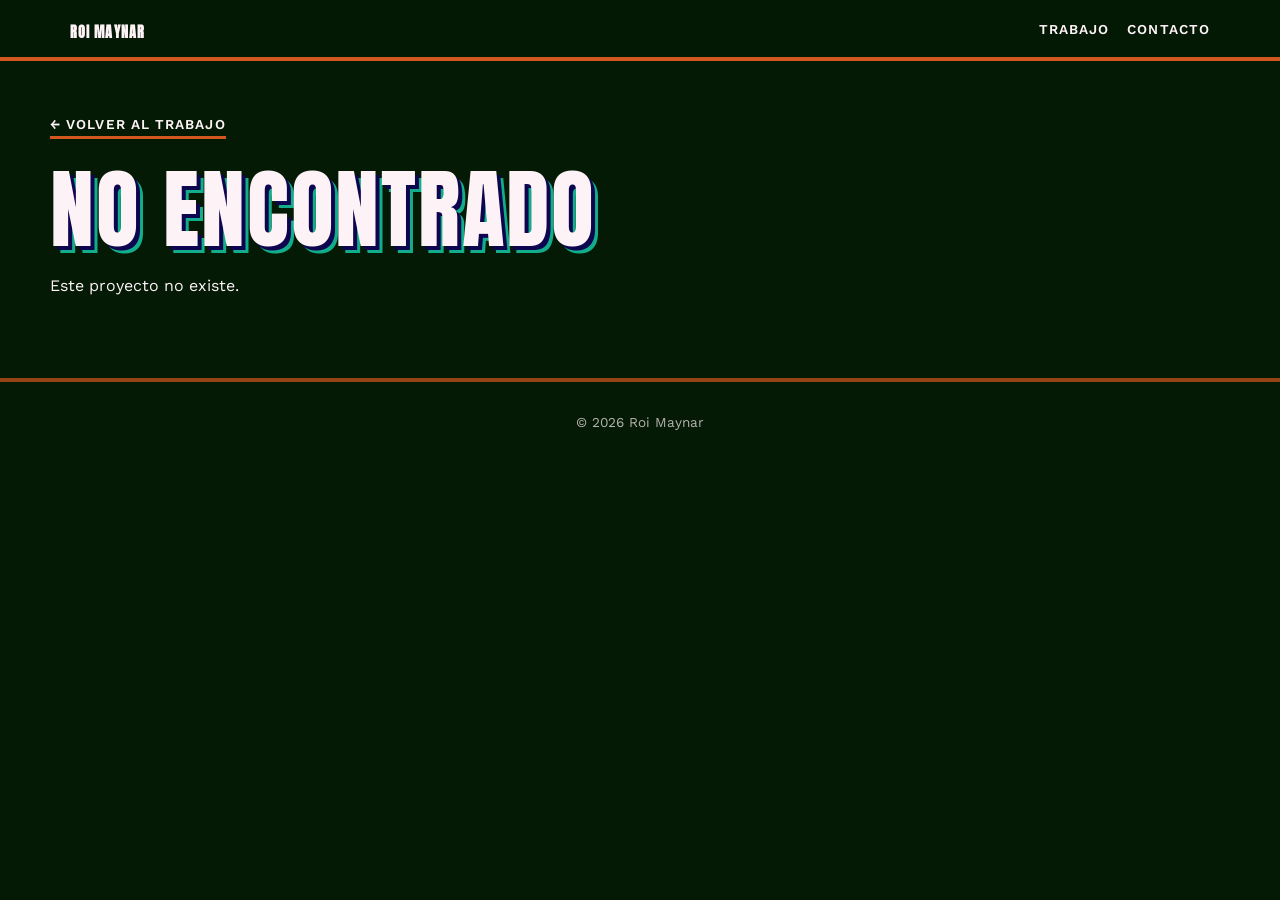
==== proyecto.html @ 7c168120 "Add files via upload" ====
<!DOCTYPE html>
<html lang="es">
<head>
<meta charset="utf-8">
<meta name="viewport" content="width=device-width, initial-scale=1">
<title>Proyecto · Roi Maynar</title>
<link rel="preconnect" href="https://fonts.googleapis.com">
<link rel="preconnect" href="https://fonts.gstatic.com" crossorigin>
<link href="https://fonts.googleapis.com/css2?family=Anton&family=Work+Sans:wght@400;600&display=swap" rel="stylesheet">
<link rel="stylesheet" href="style.css">
</head>
<body>

<nav><div class="wrap">
  <b><a href="index.html" style="text-decoration:none">ROI MAYNAR</a></b>
  <ul>
    <li><a href="index.html#trabajo">Trabajo</a></li>
    <li><a href="index.html#contacto">Contacto</a></li>
  </ul>
</div></nav>

<main class="wrap proj" id="proj"></main>

<footer><div class="wrap">© <span id="yr"></span> Roi Maynar</div></footer>

<script src="projects.js"></script>
<script>
const id=new URLSearchParams(location.search).get('id');
const i=P.findIndex(p=>p.id===id), p=P[i], root=document.getElementById('proj');
document.getElementById('yr').textContent=new Date().getFullYear();
if(!p){
  root.innerHTML='<a class="back-link" href="index.html#trabajo">← Volver al trabajo</a><h1>No encontrado</h1><p>Este proyecto no existe.</p>';
}else{
  document.title=p.t+' · Roi Maynar';
  const prev=P[(i-1+P.length)%P.length], next=P[(i+1)%P.length];
  const gal=p.gallery&&p.gallery.length
    ? p.gallery.map(g=>`<figure><img src="${esc(g.src)}" alt="${esc(g.cap||p.t)}" loading="lazy">${g.cap?`<figcaption>${esc(g.cap)}</figcaption>`:''}</figure>`).join('')
    : [1,2].map(()=>`<figure><div class="ph"><div class="plate"><div class="wiz w-${p.c==='juegos'?'cfx':p.c}"></div></div></div><figcaption>Añade aquí tus imágenes (campo gallery en projects.js)</figcaption></figure>`).join('');
  root.innerHTML=`
    <a class="back-link" href="index.html#trabajo">← Volver al trabajo</a>
    <h1>${esc(p.t)}</h1>
    <ul class="meta"><li>${CATS[p.c]}</li><li>${p.y}</li><li>${esc(p.tools)}</li></ul>
    <p class="lead">${esc(p.intro||p.d)}</p>
    ${p.vimeo?`<div class="proj-video"><iframe src="https://player.vimeo.com/video/${esc(p.vimeo)}?title=0&byline=0&portrait=0" allow="fullscreen; picture-in-picture" allowfullscreen title="${esc(p.t)}"></iframe></div>`:''}
    <div class="proj-text">${(p.text||[]).map(t=>`<p>${esc(t)}</p>`).join('')}</div>
    <div class="gallery">${gal}</div>
    <div class="pager">
      <a class="btn" href="proyecto.html?id=${encodeURIComponent(prev.id)}">← ${esc(prev.t)}</a>
      <a class="btn" href="proyecto.html?id=${encodeURIComponent(next.id)}">${esc(next.t)} →</a>
    </div>`;
}
</script>
</body>
</html>
---- style.css ----
:root{
  --bg:#051a05; --paper:#fdf2f6; --orange:#d2581f; --teal:#12ad8a; --navy:#0e0550; --ink:#050505; --red:#ff2d55;
  --title:'Anton','Impact',sans-serif; --body:'Work Sans',system-ui,sans-serif;
}
*{box-sizing:border-box;margin:0}
html{scroll-behavior:smooth}
body{background:var(--bg);color:var(--paper);font:400 1rem/1.6 var(--body);min-height:100vh;position:relative}
body::before{content:"";position:fixed;inset:0;background:url(assets/back.png) center/420px;opacity:.16;z-index:-1}
a{color:inherit}
.wrap{max-width:1180px;margin:0 auto;padding:0 20px}
h1,h2,h3{font-family:var(--title);font-weight:400;letter-spacing:.02em;text-transform:uppercase;line-height:1}

/* intro video */
.intro{position:relative;height:100vh;height:100svh;background:#000;border-bottom:6px solid var(--orange);overflow:hidden}
.intro iframe{position:absolute;top:50%;left:50%;width:100vw;height:56.25vw;min-height:100%;min-width:177.78vh;transform:translate(-50%,-50%);border:0}
.intro .skip{position:absolute;left:50%;bottom:22px;transform:translateX(-50%);z-index:2;margin:0;cursor:pointer;font-size:1rem;padding:8px 18px}
.intro .skip:hover{transform:translateX(-50%) translateY(-2px)}

/* nav */
nav{position:sticky;top:0;z-index:10;background:rgba(5,26,5,.92);border-bottom:4px solid var(--orange);backdrop-filter:blur(6px)}
nav .wrap{display:flex;gap:18px;align-items:center;justify-content:space-between;padding-top:12px;padding-bottom:12px;flex-wrap:wrap}
nav b{font:1.4rem var(--title);letter-spacing:.04em}
nav ul{display:flex;gap:18px;list-style:none;padding:0}
nav a{text-decoration:none;font-weight:600;text-transform:uppercase;font-size:.85rem;letter-spacing:.08em}
nav a:hover{color:var(--teal)}

/* hero */
.hero{display:grid;grid-template-columns:1.2fr .8fr;gap:40px;align-items:center;padding:70px 0 60px}
.kicker{display:inline-block;background:var(--orange);color:var(--paper);padding:4px 12px;font-weight:600;text-transform:uppercase;letter-spacing:.1em;font-size:.8rem;margin-bottom:18px}
.hero h1{font-size:clamp(3.2rem,9vw,7rem);text-shadow:5px 5px 0 var(--navy),9px 9px 0 var(--teal)}
.hero p{max-width:34em;margin:22px 0 28px;font-size:1.1rem}
.btn{display:inline-block;background:var(--paper);color:var(--ink);padding:12px 22px;font:1.1rem var(--title);letter-spacing:.06em;text-decoration:none;text-transform:uppercase;border:3px solid var(--orange);box-shadow:5px 5px 0 var(--teal);transition:transform .15s,box-shadow .15s;margin-right:10px}
.btn:hover{transform:translate(-2px,-2px);box-shadow:8px 8px 0 var(--teal)}
.cover{width:min(100%,380px);justify-self:center;aspect-ratio:1465/2079;background:url(assets/cover.png) center/100% 100%;border-radius:14px;transform:rotate(3deg);box-shadow:0 20px 50px rgba(0,0,0,.6);transition:transform .3s}
.cover:hover{transform:rotate(-1deg) scale(1.03)}

section{padding:60px 0}
.sec-title{font-size:clamp(2.2rem,6vw,4rem);margin-bottom:10px;display:inline-block;background:var(--paper);color:var(--ink);padding:6px 16px;border-left:12px solid var(--orange)}
.sec-sub{margin:10px 0 28px;max-width:40em;opacity:.85}

/* wizards */
.wiz{width:100%;aspect-ratio:874/827;background:url(assets/wizards.png) no-repeat;background-size:200% 300%}
.w-cfx{background-position:0 0}.w-fx{background-position:100% 0}.w-3d{background-position:0 50%}.w-diseno{background-position:100% 50%}
.skills{display:grid;grid-template-columns:repeat(auto-fit,minmax(200px,1fr));gap:18px}
.skill{background:var(--paper);color:var(--ink);padding:16px;text-align:center;border:4px solid var(--orange);border-radius:6px;transition:transform .2s}
.skill:nth-child(2){border-color:var(--navy)}.skill:nth-child(3){border-color:var(--teal)}.skill:nth-child(4){border-color:var(--ink)}
.skill:hover{transform:translateY(-6px) rotate(-1deg)}
.skill .wiz{width:60%;margin:0 auto 6px}
.skill h3{font-size:1.6rem}
.skill p{font-size:.9rem;line-height:1.4;margin-top:6px}

/* filters */
.filters{display:flex;flex-wrap:wrap;gap:10px;margin-bottom:34px}
.chip{background:transparent;color:var(--paper);border:3px solid var(--paper);padding:6px 16px;font:1rem var(--title);letter-spacing:.06em;text-transform:uppercase;cursor:pointer}
.chip:hover{border-color:var(--teal)}
.chip[aria-pressed=true]{background:var(--orange);border-color:var(--orange)}

/* cards */
.grid{display:grid;grid-template-columns:repeat(auto-fill,minmax(260px,1fr));gap:30px}
.card{aspect-ratio:1465/2079;perspective:1200px;cursor:pointer;container-type:inline-size;position:relative}
.card:focus-visible{outline:4px solid var(--teal);outline-offset:6px}
.card.hide{display:none}
.inner{position:absolute;inset:0;transition:transform .7s cubic-bezier(.2,.8,.2,1);transform-style:preserve-3d}
.card:hover .inner{transform:translateY(-8px) rotate(-1deg)}
.card.flip .inner{transform:rotateY(180deg)}
.card.flip:hover .inner{transform:rotateY(180deg) translateY(-8px)}
.face{position:absolute;inset:0;backface-visibility:hidden;-webkit-backface-visibility:hidden;background-size:100% 100%;border-radius:3%;box-shadow:0 12px 30px rgba(0,0,0,.55)}
.front{background-image:url(assets/frame.png)}
.back{background-image:url(assets/back.png);transform:rotateY(180deg)}
.art{position:absolute;left:11%;top:16%;width:78%;height:54.5%;border-radius:50%;overflow:hidden;display:grid;place-items:center;background:#051a05 center/cover}
.plate{width:74%;aspect-ratio:1;border-radius:50%;background:var(--paper);display:grid;place-items:center}
.plate .wiz{width:86%}
.label{position:absolute;left:4%;top:78.2%;width:92%;height:19.5%;color:var(--ink);padding:2.2cqw 3cqw;display:flex;flex-direction:column;justify-content:center;gap:1cqw}
.label h3{font-size:8.2cqw;line-height:1}
.label span{font-weight:600;font-size:4.2cqw;text-transform:uppercase;letter-spacing:.08em}
.label .c-cfx{color:#111}.label .c-fx{color:var(--navy)}.label .c-3d{color:var(--orange)}.label .c-diseno{color:var(--teal)}.label .c-juegos{color:var(--red)}
.hint{position:absolute;right:5%;top:4%;width:11cqw;height:11cqw;border-radius:50%;background:var(--paper);color:var(--ink);display:grid;place-items:center;font:5cqw var(--title);opacity:.9}
.detail{position:absolute;left:23%;right:23%;top:31%;bottom:31%;display:flex;flex-direction:column;justify-content:center;gap:2.5cqw;text-align:center;font-size:4.4cqw;line-height:1.35}
.detail h3{font-size:7.5cqw;color:var(--orange);text-shadow:1px 1px 0 var(--navy)}
.detail small{font-size:3.7cqw;color:#8fe0cb;letter-spacing:.06em;text-transform:uppercase}
.detail a{align-self:center;background:var(--paper);color:var(--ink);padding:1.2cqw 4cqw;font:4.4cqw var(--title);text-decoration:none;text-transform:uppercase}

.tags{display:flex;flex-wrap:wrap;gap:8px;margin:14px 0 22px}
.tags li{list-style:none;background:var(--teal);color:var(--ink);padding:3px 12px;font-weight:600;font-size:.85rem;text-transform:uppercase}

/* contacto */
.contact{text-align:center}
.contact .links{display:flex;gap:16px;justify-content:center;flex-wrap:wrap;margin-top:26px}
footer{padding:30px 0 50px;text-align:center;opacity:.7;font-size:.85rem;border-top:4px solid var(--orange)}

@media(max-width:800px){
  .hero{grid-template-columns:1fr}
  .cover{max-width:300px}
  nav ul{gap:12px}
}
@media(prefers-reduced-motion:reduce){*{transition:none!important;scroll-behavior:auto!important}}

/* hero */
.hero .roles{display:flex;flex-wrap:wrap;gap:8px;list-style:none;padding:0;margin:0 0 6px}
.hero .roles li{background:var(--teal);color:var(--ink);padding:3px 12px;font-weight:600;font-size:.9rem;text-transform:uppercase;letter-spacing:.06em}

/* detalle de proyecto */
.proj{padding:50px 0 80px}
.back-link{display:inline-block;margin-bottom:26px;font-weight:600;text-transform:uppercase;letter-spacing:.08em;font-size:.85rem;text-decoration:none;border-bottom:3px solid var(--orange)}
.back-link:hover{color:var(--teal)}
.proj h1{font-size:clamp(2.6rem,8vw,5.5rem);text-shadow:4px 4px 0 var(--navy),7px 7px 0 var(--teal);margin-bottom:20px}
.meta{display:flex;flex-wrap:wrap;gap:8px;margin-bottom:30px;list-style:none;padding:0}
.meta li{background:var(--paper);color:var(--ink);padding:3px 12px;font-weight:600;font-size:.85rem;text-transform:uppercase;border-left:6px solid var(--orange)}
.lead{font-size:1.25rem;max-width:34em;margin-bottom:26px}
.proj-text p{max-width:44em;margin-bottom:16px}
.proj-video{aspect-ratio:16/9;margin:34px 0;border:4px solid var(--orange);box-shadow:8px 8px 0 var(--teal);background:#000}
.proj-video iframe{width:100%;height:100%;border:0;display:block}
.gallery{display:grid;grid-template-columns:repeat(auto-fit,minmax(300px,1fr));gap:26px;margin:34px 0}
.gallery figure{background:var(--paper);color:var(--ink);padding:10px;border:4px solid var(--orange);box-shadow:6px 6px 0 var(--navy)}
.gallery img{width:100%;display:block}
.gallery figcaption{padding:8px 4px 2px;font-size:.9rem}
.ph{aspect-ratio:4/3;display:grid;place-items:center;background:var(--bg)}
.ph .plate{width:38%}
.pager{display:flex;justify-content:space-between;gap:16px;flex-wrap:wrap;margin-top:50px}
.pager .btn{margin:0}
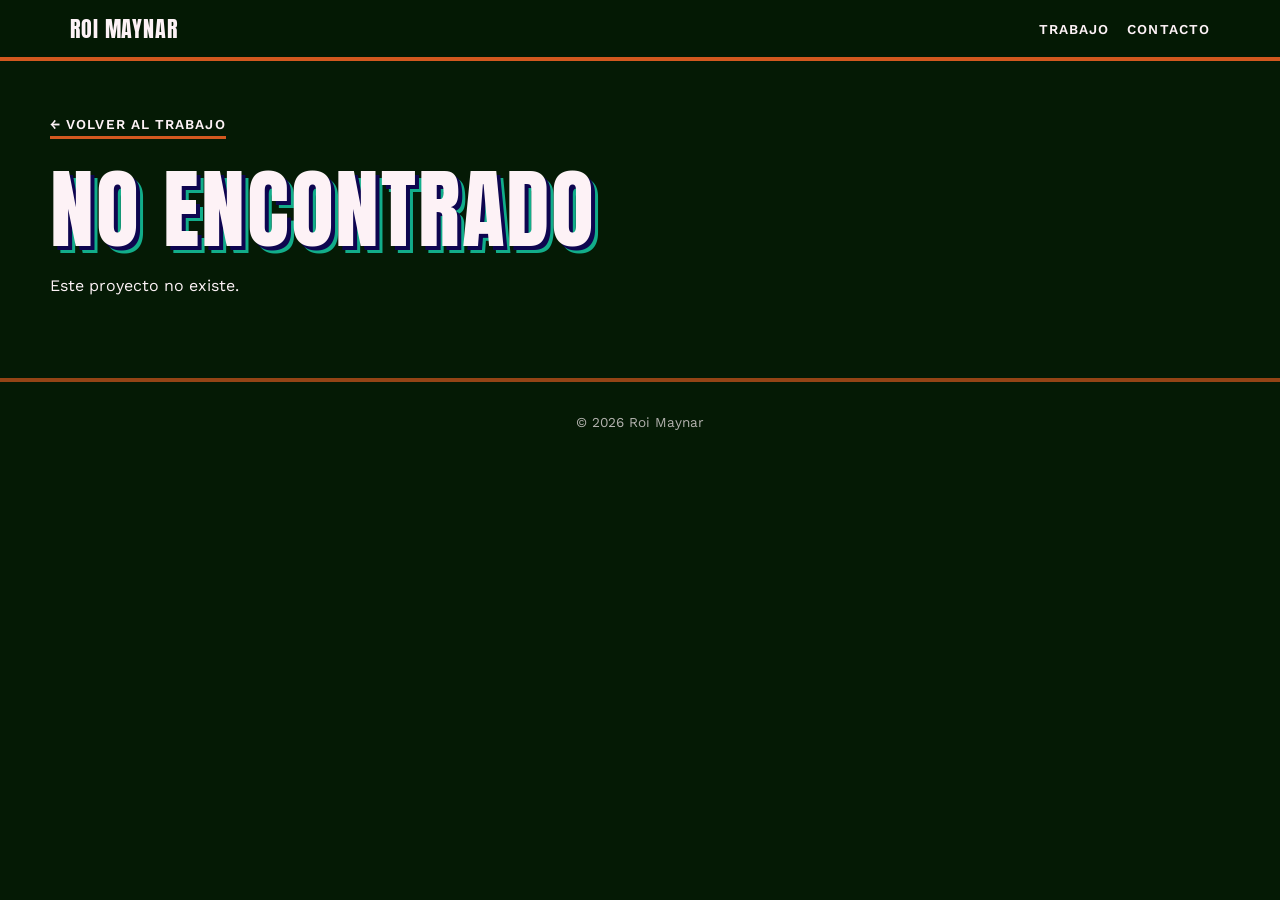
==== commit b16d54e8: "Add files via upload" ====
--- a/proyecto.html
+++ b/proyecto.html
@@ -12,7 +12,7 @@
 <body>
 
 <nav><div class="wrap">
-  <b><a href="index.html" style="text-decoration:none">ROI MAYNAR</a></b>
+  <b><a href="index.html#contacto" style="text-decoration:none">ROI MAYNAR</a></b>
   <ul>
     <li><a href="index.html#trabajo">Trabajo</a></li>
     <li><a href="index.html#contacto">Contacto</a></li>
--- a/style.css
+++ b/style.css
@@ -1,11 +1,18 @@
 :root{
   --bg:#051a05; --paper:#fdf2f6; --orange:#d2581f; --teal:#12ad8a; --navy:#0e0550; --ink:#050505; --red:#ff2d55;
+  /* IMÁGENES: cambia aquí las rutas para sustituir cartas y fondo en toda la web */
+  --img-frame:url(assets/frame.png);   /* cara delantera de las cartas */
+  --img-back:url(assets/back.png);     /* reverso de las cartas */
+  --img-wizards:url(assets/wizards.png);
+  --img-cover:url(assets/cover.png);
+  --img-bg:url(assets/back.png);       /* fondo de toda la web */
+  --bg-size:420px; --bg-opacity:.16;   /* tamaño del dibujo de fondo y su intensidad (0 a 1) */
   --title:'Anton','Impact',sans-serif; --body:'Work Sans',system-ui,sans-serif;
 }
 *{box-sizing:border-box;margin:0}
 html{scroll-behavior:smooth}
 body{background:var(--bg);color:var(--paper);font:400 1rem/1.6 var(--body);min-height:100vh;position:relative}
-body::before{content:"";position:fixed;inset:0;background:url(assets/back.png) center/420px;opacity:.16;z-index:-1}
+body::before{content:"";position:fixed;inset:0;background:var(--img-bg) center/var(--bg-size);opacity:var(--bg-opacity);z-index:-1}
 a{color:inherit}
 .wrap{max-width:1180px;margin:0 auto;padding:0 20px}
 h1,h2,h3{font-family:var(--title);font-weight:400;letter-spacing:.02em;text-transform:uppercase;line-height:1}
@@ -31,7 +38,7 @@
 .hero p{max-width:34em;margin:22px 0 28px;font-size:1.1rem}
 .btn{display:inline-block;background:var(--paper);color:var(--ink);padding:12px 22px;font:1.1rem var(--title);letter-spacing:.06em;text-decoration:none;text-transform:uppercase;border:3px solid var(--orange);box-shadow:5px 5px 0 var(--teal);transition:transform .15s,box-shadow .15s;margin-right:10px}
 .btn:hover{transform:translate(-2px,-2px);box-shadow:8px 8px 0 var(--teal)}
-.cover{width:min(100%,380px);justify-self:center;aspect-ratio:1465/2079;background:url(assets/cover.png) center/100% 100%;border-radius:14px;transform:rotate(3deg);box-shadow:0 20px 50px rgba(0,0,0,.6);transition:transform .3s}
+.cover{width:min(100%,380px);justify-self:center;aspect-ratio:1465/2079;background:var(--img-cover) center/100% 100%;border-radius:14px;transform:rotate(3deg);box-shadow:0 20px 50px rgba(0,0,0,.6);transition:transform .3s}
 .cover:hover{transform:rotate(-1deg) scale(1.03)}
 
 section{padding:60px 0}
@@ -39,7 +46,7 @@
 .sec-sub{margin:10px 0 28px;max-width:40em;opacity:.85}
 
 /* wizards */
-.wiz{width:100%;aspect-ratio:874/827;background:url(assets/wizards.png) no-repeat;background-size:200% 300%}
+.wiz{width:100%;aspect-ratio:874/827;background:var(--img-wizards) no-repeat;background-size:200% 300%}
 .w-cfx{background-position:0 0}.w-fx{background-position:100% 0}.w-3d{background-position:0 50%}.w-diseno{background-position:100% 50%}
 .skills{display:grid;grid-template-columns:repeat(auto-fit,minmax(200px,1fr));gap:18px}
 .skill{background:var(--paper);color:var(--ink);padding:16px;text-align:center;border:4px solid var(--orange);border-radius:6px;transition:transform .2s}
@@ -65,8 +72,8 @@
 .card.flip .inner{transform:rotateY(180deg)}
 .card.flip:hover .inner{transform:rotateY(180deg) translateY(-8px)}
 .face{position:absolute;inset:0;backface-visibility:hidden;-webkit-backface-visibility:hidden;background-size:100% 100%;border-radius:3%;box-shadow:0 12px 30px rgba(0,0,0,.55)}
-.front{background-image:url(assets/frame.png)}
-.back{background-image:url(assets/back.png);transform:rotateY(180deg)}
+.front{background-image:var(--img-frame)}
+.back{background-image:var(--img-back);transform:rotateY(180deg)}
 .art{position:absolute;left:11%;top:16%;width:78%;height:54.5%;border-radius:50%;overflow:hidden;display:grid;place-items:center;background:#051a05 center/cover}
 .plate{width:74%;aspect-ratio:1;border-radius:50%;background:var(--paper);display:grid;place-items:center}
 .plate .wiz{width:86%}
@@ -118,3 +125,27 @@
 .ph .plate{width:38%}
 .pager{display:flex;justify-content:space-between;gap:16px;flex-wrap:wrap;margin-top:50px}
 .pager .btn{margin:0}
+
+
+/* presentación sobre el vídeo */
+.intro-text{position:absolute;inset:0;z-index:1;display:flex;align-items:center;pointer-events:none;background:linear-gradient(90deg,rgba(5,26,5,.9) 0%,rgba(5,26,5,.6) 45%,rgba(5,26,5,.05) 100%)}
+.intro-text .wrap{width:100%}
+.intro-box{max-width:600px}
+.intro-box h1{font-size:clamp(3.2rem,9vw,7rem);text-shadow:5px 5px 0 var(--navy),9px 9px 0 var(--teal)}
+.intro-box .roles{display:flex;flex-wrap:wrap;gap:8px;list-style:none;padding:0;margin:22px 0 0}
+.intro-box .roles li{background:var(--teal);color:var(--ink);padding:3px 12px;font-weight:600;font-size:.9rem;text-transform:uppercase;letter-spacing:.06em}
+.intro-box p{margin:20px 0 26px;font-size:1.1rem}
+.intro-text .btn{pointer-events:auto;margin-bottom:10px}
+@media(max-width:800px){.intro-text{background:linear-gradient(180deg,rgba(5,26,5,.85),rgba(5,26,5,.6))}}
+
+/* nombre del menú */
+nav b a{font:inherit;letter-spacing:inherit;text-transform:none;text-decoration:none}
+nav b a:hover{color:var(--orange)}
+
+/* especialidades como enlaces */
+.skill{display:block;text-decoration:none}
+.skill:nth-child(5){border-color:var(--red)}
+.skill .go{display:inline-block;margin-top:12px;background:var(--ink);color:var(--paper);padding:4px 12px;font:.95rem var(--title);letter-spacing:.06em;text-transform:uppercase}
+.skill:hover .go{background:var(--orange)}
+.wiz.w-juegos{background:var(--img-cover) center/100% 100% no-repeat;aspect-ratio:1465/2079}
+.skill .wiz.w-juegos{width:34%}
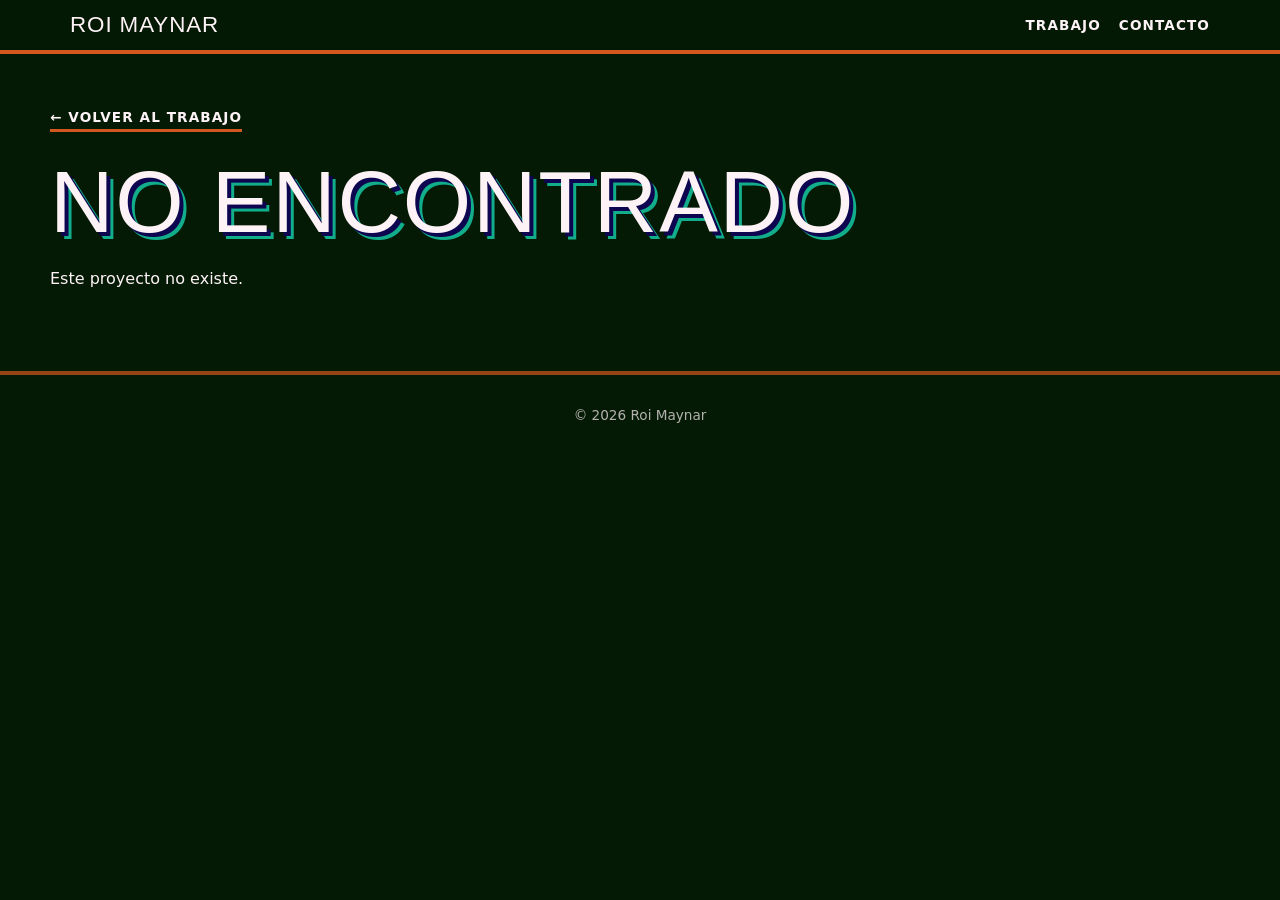
==== commit 96ea0afa: "Update proyecto.html" ====
--- a/proyecto.html
+++ b/proyecto.html
@@ -6,7 +6,7 @@
 <title>Proyecto · Roi Maynar</title>
 <link rel="preconnect" href="https://fonts.googleapis.com">
 <link rel="preconnect" href="https://fonts.gstatic.com" crossorigin>
-<link href="https://fonts.googleapis.com/css2?family=Anton&family=Work+Sans:wght@400;600&display=swap" rel="stylesheet">
+<link href="https://fonts.googleapis.com/css2?family=Germania+One&family=Lusitana:wght@400;700&display=swap" rel="stylesheet">
 <link rel="stylesheet" href="style.css">
 </head>
 <body>
--- a/style.css
+++ b/style.css
@@ -7,6 +7,8 @@
   --img-cover:url(assets/cover.png);
   --img-bg:url(assets/back.png);       /* fondo de toda la web */
   --bg-size:420px; --bg-opacity:.16;   /* tamaño del dibujo de fondo y su intensidad (0 a 1) */
+  /* CÍRCULO de las cartas: posición y tamaño de la imagen redonda (en % de la carta) */
+  --art-left:9.9%; --art-top:14.2%; --art-w:78.5%; --art-h:55.5%;
   --title:'Anton','Impact',sans-serif; --body:'Work Sans',system-ui,sans-serif;
 }
 *{box-sizing:border-box;margin:0}
@@ -74,18 +76,17 @@
 .face{position:absolute;inset:0;backface-visibility:hidden;-webkit-backface-visibility:hidden;background-size:100% 100%;border-radius:3%;box-shadow:0 12px 30px rgba(0,0,0,.55)}
 .front{background-image:var(--img-frame)}
 .back{background-image:var(--img-back);transform:rotateY(180deg)}
-.art{position:absolute;left:11%;top:16%;width:78%;height:54.5%;border-radius:50%;overflow:hidden;display:grid;place-items:center;background:#051a05 center/cover}
-.plate{width:74%;aspect-ratio:1;border-radius:50%;background:var(--paper);display:grid;place-items:center}
+.art{position:absolute;left:var(--art-left);top:var(--art-top);width:var(--art-w);height:var(--art-h);border-radius:50%;overflow:hidden;display:grid;place-items:center;background:#051a05 center/cover}
+.plate{width:92%;aspect-ratio:1;border-radius:50%;background:var(--paper);display:grid;place-items:center}
 .plate .wiz{width:86%}
 .label{position:absolute;left:4%;top:78.2%;width:92%;height:19.5%;color:var(--ink);padding:2.2cqw 3cqw;display:flex;flex-direction:column;justify-content:center;gap:1cqw}
 .label h3{font-size:8.2cqw;line-height:1}
 .label span{font-weight:600;font-size:4.2cqw;text-transform:uppercase;letter-spacing:.08em}
 .label .c-cfx{color:#111}.label .c-fx{color:var(--navy)}.label .c-3d{color:var(--orange)}.label .c-diseno{color:var(--teal)}.label .c-juegos{color:var(--red)}
-.hint{position:absolute;right:5%;top:4%;width:11cqw;height:11cqw;border-radius:50%;background:var(--paper);color:var(--ink);display:grid;place-items:center;font:5cqw var(--title);opacity:.9}
-.detail{position:absolute;left:23%;right:23%;top:31%;bottom:31%;display:flex;flex-direction:column;justify-content:center;gap:2.5cqw;text-align:center;font-size:4.4cqw;line-height:1.35}
-.detail h3{font-size:7.5cqw;color:var(--orange);text-shadow:1px 1px 0 var(--navy)}
-.detail small{font-size:3.7cqw;color:#8fe0cb;letter-spacing:.06em;text-transform:uppercase}
-.detail a{align-self:center;background:var(--paper);color:var(--ink);padding:1.2cqw 4cqw;font:4.4cqw var(--title);text-decoration:none;text-transform:uppercase}
+.hint{position:absolute;right:5%;top:4%;width:13cqw;height:13cqw;padding:1.3cqw;border-radius:50%;background:var(--paper);color:var(--ink);display:grid;place-items:center;opacity:.95}
+.hint svg{width:100%;height:100%;display:block}
+.detail{position:absolute;left:23%;right:23%;top:31%;bottom:31%;display:flex;flex-direction:column;justify-content:center;gap:5cqw;text-align:center;font-size:5cqw;line-height:1.4}
+.detail a{align-self:center;background:var(--paper);color:var(--ink);padding:2.2cqw 6cqw;font:7.5cqw var(--title);letter-spacing:.05em;text-decoration:none;text-transform:uppercase;border:.8cqw solid var(--orange);box-shadow:1.2cqw 1.2cqw 0 var(--teal)}
 
 .tags{display:flex;flex-wrap:wrap;gap:8px;margin:14px 0 22px}
 .tags li{list-style:none;background:var(--teal);color:var(--ink);padding:3px 12px;font-weight:600;font-size:.85rem;text-transform:uppercase}
@@ -149,3 +150,14 @@
 .skill:hover .go{background:var(--orange)}
 .wiz.w-juegos{background:var(--img-cover) center/100% 100% no-repeat;aspect-ratio:1465/2079}
 .skill .wiz.w-juegos{width:34%}
+
+
+/* especialidades: imagen a toda la pestaña, con opacidad baja, y contenido alineado */
+.skill{position:relative;display:flex;flex-direction:column;justify-content:flex-end;min-height:340px;overflow:hidden}
+.skill .wiz{position:absolute;top:0;left:50%;height:100%;width:auto;aspect-ratio:874/827;margin:0;opacity:.25;pointer-events:none;transform:translateX(-61%)}
+.skill .wiz.w-fx,.skill .wiz.w-diseno{transform:translateX(-40%)}
+.skill .wiz.w-juegos{left:0;width:100%;height:100%;aspect-ratio:auto;opacity:.3;transform:none;background:var(--img-cover) center/cover no-repeat}
+.skill>*:not(.wiz){position:relative;z-index:1}
+.skill h3{min-height:1.1em}
+.skill p{min-height:4.3em;margin-top:8px}
+.skill .go{align-self:center}
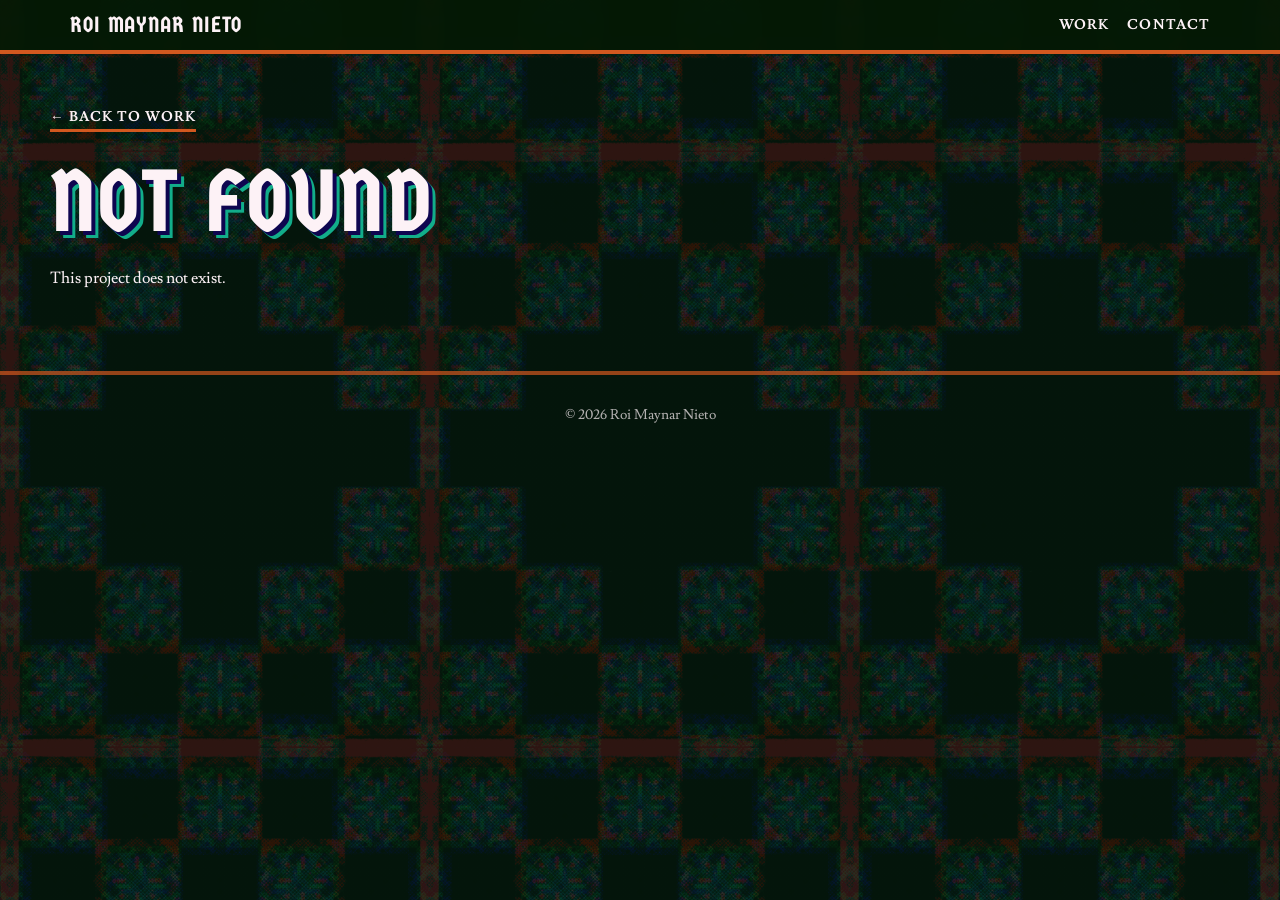
==== commit 001c23ab: "Update proyecto.html" ====
--- a/proyecto.html
+++ b/proyecto.html
@@ -1,9 +1,9 @@
 <!DOCTYPE html>
-<html lang="es">
+<html lang="en">
 <head>
 <meta charset="utf-8">
 <meta name="viewport" content="width=device-width, initial-scale=1">
-<title>Proyecto · Roi Maynar</title>
+<title>Project · Roi Maynar Nieto</title>
 <link rel="preconnect" href="https://fonts.googleapis.com">
 <link rel="preconnect" href="https://fonts.gstatic.com" crossorigin>
 <link href="https://fonts.googleapis.com/css2?family=Germania+One&family=Lusitana:wght@400;700&display=swap" rel="stylesheet">
@@ -12,16 +12,16 @@
 <body>
 
 <nav><div class="wrap">
-  <b><a href="index.html#contacto" style="text-decoration:none">ROI MAYNAR</a></b>
+  <b><a href="index.html#contacto" style="text-decoration:none">ROI MAYNAR NIETO</a></b>
   <ul>
-    <li><a href="index.html#trabajo">Trabajo</a></li>
-    <li><a href="index.html#contacto">Contacto</a></li>
+    <li><a href="index.html#trabajo">Work</a></li>
+    <li><a href="index.html#contacto">Contact</a></li>
   </ul>
 </div></nav>
 
 <main class="wrap proj" id="proj"></main>
 
-<footer><div class="wrap">© <span id="yr"></span> Roi Maynar</div></footer>
+<footer><div class="wrap">© <span id="yr"></span> Roi Maynar Nieto</div></footer>
 
 <script src="projects.js"></script>
 <script>
@@ -29,15 +29,15 @@
 const i=P.findIndex(p=>p.id===id), p=P[i], root=document.getElementById('proj');
 document.getElementById('yr').textContent=new Date().getFullYear();
 if(!p){
-  root.innerHTML='<a class="back-link" href="index.html#trabajo">← Volver al trabajo</a><h1>No encontrado</h1><p>Este proyecto no existe.</p>';
+  root.innerHTML='<a class="back-link" href="index.html#trabajo">← Back to work</a><h1>Not found</h1><p>This project does not exist.</p>';
 }else{
-  document.title=p.t+' · Roi Maynar';
+  document.title=p.t+' · Roi Maynar Nieto';
   const prev=P[(i-1+P.length)%P.length], next=P[(i+1)%P.length];
   const gal=p.gallery&&p.gallery.length
     ? p.gallery.map(g=>`<figure><img src="${esc(g.src)}" alt="${esc(g.cap||p.t)}" loading="lazy">${g.cap?`<figcaption>${esc(g.cap)}</figcaption>`:''}</figure>`).join('')
-    : [1,2].map(()=>`<figure><div class="ph"><div class="plate"><div class="wiz w-${p.c==='juegos'?'cfx':p.c}"></div></div></div><figcaption>Añade aquí tus imágenes (campo gallery en projects.js)</figcaption></figure>`).join('');
+    : [1,2].map(()=>`<figure><div class="ph"><div class="plate"><div class="wiz w-${p.c==='juegos'?'cfx':p.c}"></div></div></div><figcaption>Add your images here (gallery field in projects.js)</figcaption></figure>`).join('');
   root.innerHTML=`
-    <a class="back-link" href="index.html#trabajo">← Volver al trabajo</a>
+    <a class="back-link" href="index.html#trabajo">← Back to work</a>
     <h1>${esc(p.t)}</h1>
     <ul class="meta"><li>${CATS[p.c]}</li><li>${p.y}</li><li>${esc(p.tools)}</li></ul>
     <p class="lead">${esc(p.intro||p.d)}</p>
--- a/style.css
+++ b/style.css
@@ -1,15 +1,15 @@
 :root{
   --bg:#051a05; --paper:#fdf2f6; --orange:#d2581f; --teal:#12ad8a; --navy:#0e0550; --ink:#050505; --red:#ff2d55;
   /* IMÁGENES: cambia aquí las rutas para sustituir cartas y fondo en toda la web */
-  --img-frame:url(assets/frame.png);   /* cara delantera de las cartas */
-  --img-back:url(assets/back.png);     /* reverso de las cartas */
-  --img-wizards:url(assets/wizards.png);
-  --img-cover:url(assets/cover.png);
-  --img-bg:url(assets/back.png);       /* fondo de toda la web */
+  --img-frame:url(assets/proyectos/frame.png);   /* cara delantera de las cartas */
+  --img-back:url(assets/proyectos/back.png);     /* reverso de las cartas */
+  --img-wizards:url(assets/proyectos/wizards.png);
+  --img-cover:url(assets/proyectos/cover.png);
+  --img-bg:url(assets/proyectos/back.png);       /* fondo de toda la web */
   --bg-size:420px; --bg-opacity:.16;   /* tamaño del dibujo de fondo y su intensidad (0 a 1) */
   /* CÍRCULO de las cartas: posición y tamaño de la imagen redonda (en % de la carta) */
   --art-left:9.9%; --art-top:14.2%; --art-w:78.5%; --art-h:55.5%;
-  --title:'Anton','Impact',sans-serif; --body:'Work Sans',system-ui,sans-serif;
+  --title:'Germania One','Georgia',serif; --body:'Lusitana','Georgia',serif;
 }
 *{box-sizing:border-box;margin:0}
 html{scroll-behavior:smooth}
@@ -80,7 +80,7 @@
 .plate{width:92%;aspect-ratio:1;border-radius:50%;background:var(--paper);display:grid;place-items:center}
 .plate .wiz{width:86%}
 .label{position:absolute;left:4%;top:78.2%;width:92%;height:19.5%;color:var(--ink);padding:2.2cqw 3cqw;display:flex;flex-direction:column;justify-content:center;gap:1cqw}
-.label h3{font-size:8.2cqw;line-height:1}
+.label h3{font-size:6.8cqw;line-height:1.05}
 .label span{font-weight:600;font-size:4.2cqw;text-transform:uppercase;letter-spacing:.08em}
 .label .c-cfx{color:#111}.label .c-fx{color:var(--navy)}.label .c-3d{color:var(--orange)}.label .c-diseno{color:var(--teal)}.label .c-juegos{color:var(--red)}
 .hint{position:absolute;right:5%;top:4%;width:13cqw;height:13cqw;padding:1.3cqw;border-radius:50%;background:var(--paper);color:var(--ink);display:grid;place-items:center;opacity:.95}
@@ -161,3 +161,6 @@
 .skill h3{min-height:1.1em}
 .skill p{min-height:4.3em;margin-top:8px}
 .skill .go{align-self:center}
+
+/* ajustes para Germania One (más ancha que Anton) */
+.skill h3{font-size:1.25rem}
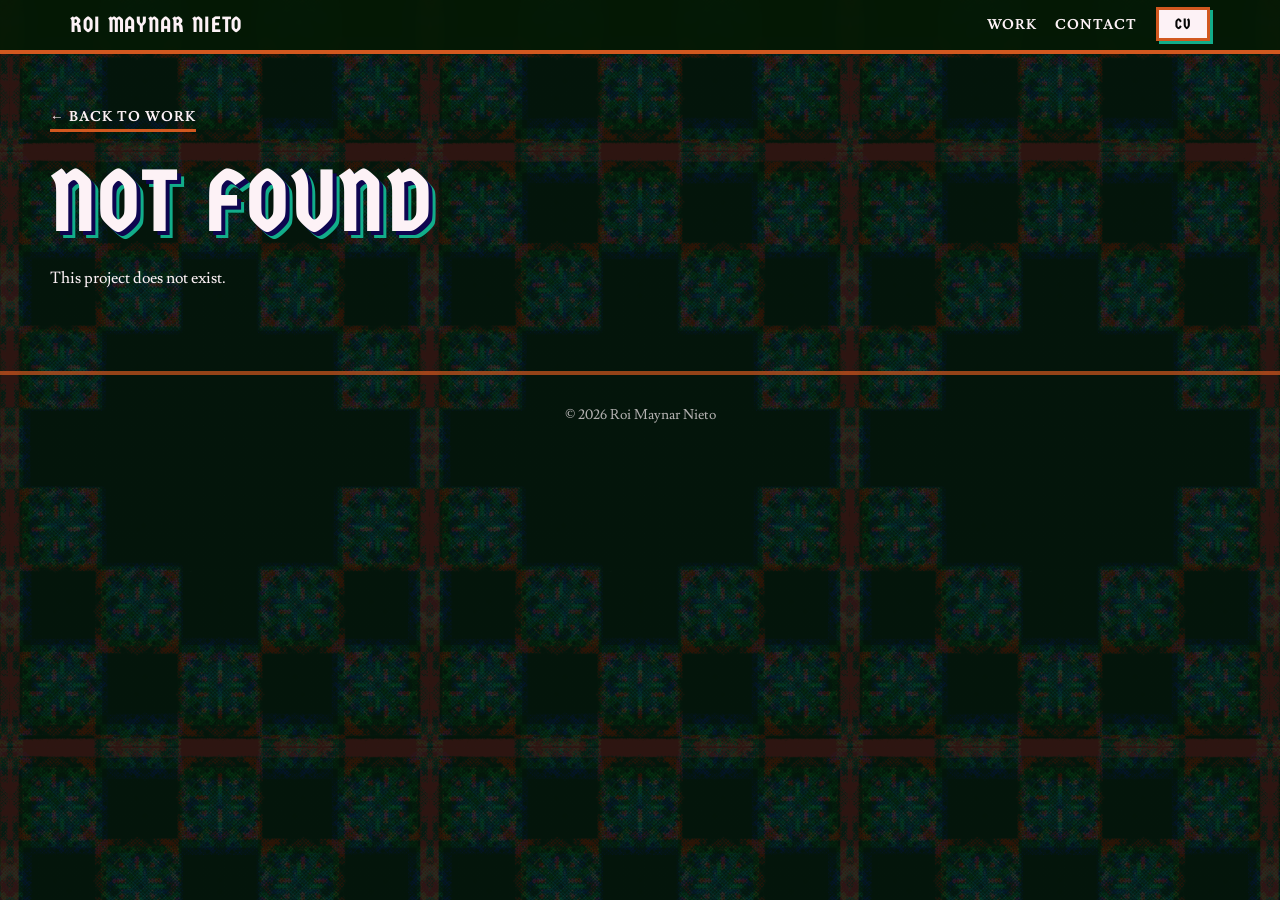
==== commit 82c18ddc: "Add CV link to navigation in proyecto.html" ====
--- a/proyecto.html
+++ b/proyecto.html
@@ -16,6 +16,7 @@
   <ul>
     <li><a href="index.html#trabajo">Work</a></li>
     <li><a href="index.html#contacto">Contact</a></li>
+    <li><a class="nav-cv" href="assets/CV_RoiMaynar.pdf" target="_blank" rel="noopener">CV</a></li>
   </ul>
 </div></nav>
 
@@ -25,6 +26,14 @@
 
 <script src="projects.js"></script>
 <script>
+const cats=p=>[].concat(p.c), first=p=>cats(p)[0]; // c puede ser "cfx" o ["cfx","fx"]
+function videoSrc(p){ // acepta id o enlace completo de YouTube (campo youtube) o de Vimeo (campo vimeo)
+  const yt=p.youtube&&String(p.youtube).match(/(?:v=|youtu\.be\/|embed\/|shorts\/|^)([\w-]{11})(?:[?&#\/]|$)/);
+  if(yt)return 'https://www.youtube-nocookie.com/embed/'+yt[1];
+  const vm=p.vimeo&&String(p.vimeo).match(/(\d{6,})/);
+  if(vm)return 'https://player.vimeo.com/video/'+vm[1]+'?title=0&byline=0&portrait=0';
+  return '';
+}
 const id=new URLSearchParams(location.search).get('id');
 const i=P.findIndex(p=>p.id===id), p=P[i], root=document.getElementById('proj');
 document.getElementById('yr').textContent=new Date().getFullYear();
@@ -35,13 +44,13 @@
   const prev=P[(i-1+P.length)%P.length], next=P[(i+1)%P.length];
   const gal=p.gallery&&p.gallery.length
     ? p.gallery.map(g=>`<figure><img src="${esc(g.src)}" alt="${esc(g.cap||p.t)}" loading="lazy">${g.cap?`<figcaption>${esc(g.cap)}</figcaption>`:''}</figure>`).join('')
-    : [1,2].map(()=>`<figure><div class="ph"><div class="plate"><div class="wiz w-${p.c==='juegos'?'cfx':p.c}"></div></div></div><figcaption>Add your images here (gallery field in projects.js)</figcaption></figure>`).join('');
+    : [1,2].map(()=>`<figure><div class="ph"><div class="plate"><div class="wiz w-${first(p)==='juegos'?'cfx':first(p)}"></div></div></div><figcaption>Add your images here (gallery field in projects.js)</figcaption></figure>`).join('');
   root.innerHTML=`
     <a class="back-link" href="index.html#trabajo">← Back to work</a>
     <h1>${esc(p.t)}</h1>
-    <ul class="meta"><li>${CATS[p.c]}</li><li>${p.y}</li><li>${esc(p.tools)}</li></ul>
+    <ul class="meta">${cats(p).map(k=>`<li>${CATS[k]}</li>`).join('')}<li>${p.y}</li><li>${esc(p.tools)}</li></ul>
     <p class="lead">${esc(p.intro||p.d)}</p>
-    ${p.vimeo?`<div class="proj-video"><iframe src="https://player.vimeo.com/video/${esc(p.vimeo)}?title=0&byline=0&portrait=0" allow="fullscreen; picture-in-picture" allowfullscreen title="${esc(p.t)}"></iframe></div>`:''}
+    ${videoSrc(p)?`<div class="proj-video"><iframe src="${esc(videoSrc(p))}" allow="fullscreen; picture-in-picture; encrypted-media" allowfullscreen title="${esc(p.t)}"></iframe></div>`:''}
     <div class="proj-text">${(p.text||[]).map(t=>`<p>${esc(t)}</p>`).join('')}</div>
     <div class="gallery">${gal}</div>
     <div class="pager">
--- a/style.css
+++ b/style.css
@@ -32,6 +32,9 @@
 nav ul{display:flex;gap:18px;list-style:none;padding:0}
 nav a{text-decoration:none;font-weight:600;text-transform:uppercase;font-size:.85rem;letter-spacing:.08em}
 nav a:hover{color:var(--teal)}
+nav ul{align-items:center}
+nav a.nav-cv{background:var(--paper);color:var(--ink);padding:5px 16px;border:3px solid var(--orange);box-shadow:3px 3px 0 var(--teal);font-family:var(--title);font-weight:400;font-size:.95rem;transition:transform .15s,box-shadow .15s}
+nav a.nav-cv:hover{color:var(--ink);transform:translate(-1px,-1px);box-shadow:5px 5px 0 var(--teal)}
 
 /* hero */
 .hero{display:grid;grid-template-columns:1.2fr .8fr;gap:40px;align-items:center;padding:70px 0 60px}
@@ -44,14 +47,14 @@
 .cover:hover{transform:rotate(-1deg) scale(1.03)}
 
 section{padding:60px 0}
-.sec-title{font-size:clamp(2.2rem,6vw,4rem);margin-bottom:10px;display:inline-block;background:var(--paper);color:var(--ink);padding:6px 16px;border-left:12px solid var(--orange)}
+.sec-title{font-size:clamp(2.2rem,6vw,4rem);margin-bottom:10px;display:block;color:var(--paper);text-shadow:4px 4px 0 var(--navy),7px 7px 0 var(--teal)}
 .sec-sub{margin:10px 0 28px;max-width:40em;opacity:.85}
 
 /* wizards */
 .wiz{width:100%;aspect-ratio:874/827;background:var(--img-wizards) no-repeat;background-size:200% 300%}
 .w-cfx{background-position:0 0}.w-fx{background-position:100% 0}.w-3d{background-position:0 50%}.w-diseno{background-position:100% 50%}
 .skills{display:grid;grid-template-columns:repeat(auto-fit,minmax(200px,1fr));gap:18px}
-.skill{background:var(--paper);color:var(--ink);padding:16px;text-align:center;border:4px solid var(--orange);border-radius:6px;transition:transform .2s}
+.skill{background:var(--ink);color:var(--paper);padding:16px;text-align:center;border:4px solid var(--orange);border-radius:6px;transition:transform .2s}
 .skill:nth-child(2){border-color:var(--navy)}.skill:nth-child(3){border-color:var(--teal)}.skill:nth-child(4){border-color:var(--ink)}
 .skill:hover{transform:translateY(-6px) rotate(-1deg)}
 .skill .wiz{width:60%;margin:0 auto 6px}
@@ -76,15 +79,15 @@
 .face{position:absolute;inset:0;backface-visibility:hidden;-webkit-backface-visibility:hidden;background-size:100% 100%;border-radius:3%;box-shadow:0 12px 30px rgba(0,0,0,.55)}
 .front{background-image:var(--img-frame)}
 .back{background-image:var(--img-back);transform:rotateY(180deg)}
-.art{position:absolute;left:var(--art-left);top:var(--art-top);width:var(--art-w);height:var(--art-h);border-radius:50%;overflow:hidden;display:grid;place-items:center;background:#051a05 center/cover}
+.art{position:absolute;left:var(--art-left);top:var(--art-top);width:var(--art-w);height:var(--art-h);border-radius:50%;overflow:hidden;display:grid;place-items:center;background:center/cover no-repeat}
 .plate{width:92%;aspect-ratio:1;border-radius:50%;background:var(--paper);display:grid;place-items:center}
 .plate .wiz{width:86%}
-.label{position:absolute;left:4%;top:78.2%;width:92%;height:19.5%;color:var(--ink);padding:2.2cqw 3cqw;display:flex;flex-direction:column;justify-content:center;gap:1cqw}
+.label{position:absolute;left:4%;top:78.2%;width:92%;height:19.5%;color:var(--paper);padding:2.2cqw 3cqw;display:flex;flex-direction:column;justify-content:center;align-items:center;text-align:center;gap:1cqw}
 .label h3{font-size:6.8cqw;line-height:1.05}
 .label span{font-weight:600;font-size:4.2cqw;text-transform:uppercase;letter-spacing:.08em}
-.label .c-cfx{color:#111}.label .c-fx{color:var(--navy)}.label .c-3d{color:var(--orange)}.label .c-diseno{color:var(--teal)}.label .c-juegos{color:var(--red)}
-.hint{position:absolute;right:5%;top:4%;width:13cqw;height:13cqw;padding:1.3cqw;border-radius:50%;background:var(--paper);color:var(--ink);display:grid;place-items:center;opacity:.95}
-.hint svg{width:100%;height:100%;display:block}
+.label span{color:var(--accent,var(--orange))}
+.hint{position:absolute;right:5%;top:3%;width:13cqw;height:13cqw;filter:drop-shadow(0 .6cqw 1cqw rgba(0,0,0,.7))}
+.hint img{width:100%;height:100%;object-fit:contain;display:block}
 .detail{position:absolute;left:23%;right:23%;top:31%;bottom:31%;display:flex;flex-direction:column;justify-content:center;gap:5cqw;text-align:center;font-size:5cqw;line-height:1.4}
 .detail a{align-self:center;background:var(--paper);color:var(--ink);padding:2.2cqw 6cqw;font:7.5cqw var(--title);letter-spacing:.05em;text-decoration:none;text-transform:uppercase;border:.8cqw solid var(--orange);box-shadow:1.2cqw 1.2cqw 0 var(--teal)}
 
@@ -154,7 +157,7 @@
 
 /* especialidades: imagen a toda la pestaña, con opacidad baja, y contenido alineado */
 .skill{position:relative;display:flex;flex-direction:column;justify-content:flex-end;min-height:340px;overflow:hidden}
-.skill .wiz{position:absolute;top:0;left:50%;height:100%;width:auto;aspect-ratio:874/827;margin:0;opacity:.25;pointer-events:none;transform:translateX(-61%)}
+.skill .wiz{position:absolute;top:0;left:50%;height:100%;width:auto;aspect-ratio:874/827;margin:0;opacity:.4;pointer-events:none;transform:translateX(-61%)}
 .skill .wiz.w-fx,.skill .wiz.w-diseno{transform:translateX(-40%)}
 .skill .wiz.w-juegos{left:0;width:100%;height:100%;aspect-ratio:auto;opacity:.3;transform:none;background:var(--img-cover) center/cover no-repeat}
 .skill>*:not(.wiz){position:relative;z-index:1}
@@ -164,3 +167,9 @@
 
 /* ajustes para Germania One (más ancha que Anton) */
 .skill h3{font-size:1.25rem}
+
+/* pestañas de especialidades sobre negro */
+.skill:nth-child(2){border-color:var(--teal)}.skill:nth-child(3){border-color:var(--orange)}.skill:nth-child(4){border-color:var(--teal)}
+.skill .wiz.w-cfx,.skill .wiz.w-fx{filter:invert(1)}
+.skill .go{background:var(--paper);color:var(--ink)}
+.skill:hover .go{background:var(--orange);color:var(--paper)}
